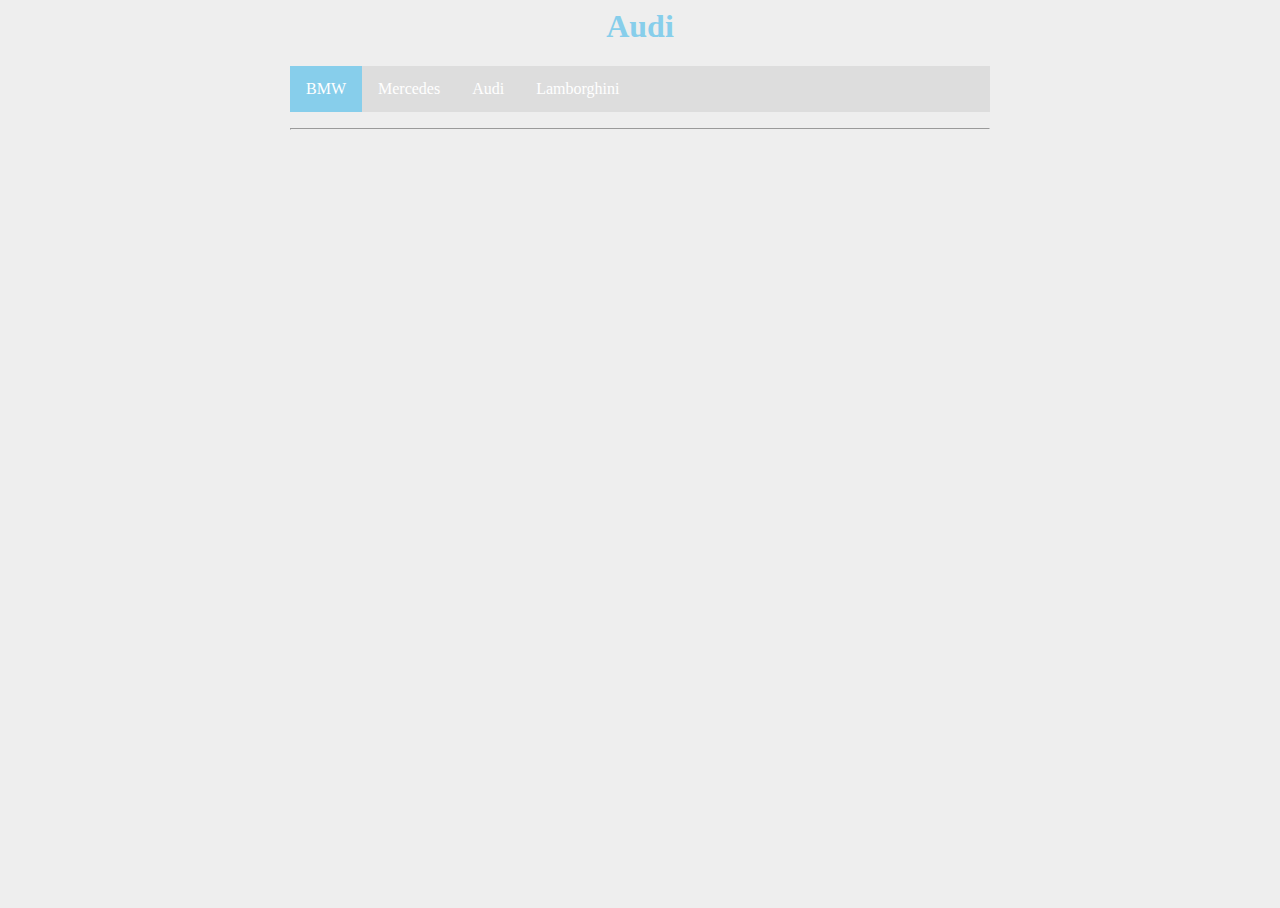
==== Audi.html @ 59999b92 "inhoud" ====
<html>

    <head>
        <link rel="stylesheet" href="style.css">
        <title>Dit is een eenvoudige website</title>
    </head>
    
    <body>
        <main>
            <header>
                <h1 id="hoofdtitel" class="belangrijk">Audi</h1>
            </header>
            
            <nav>
                <ul>
                    <li><a class="active" href="BMW.html">BMW</a></li>
                    <li><a href="Mercedes.html">Mercedes</a></li>
                    <li><a href="Audi.html">Audi</a></li>
                    <li><a Href="Lamborghini.html">Lamborghini</a></li>
                </ul>
            </nav>
            
            <article>
                <p> 
                
                <a </a> </p>
                <p></p>
                <p></p>
            </article>
        
            <footer>
                <hr/>
                <p></p>
                <p></p>
            </footer>
        
        </main>
    
    </body>

</html>
---- style.css ----
/* Basislayout */

html, body {
    height: 100%;
    padding: 0;
    background-color: #EEEEEE;  
    
    color: #303030;
    font: Verdana, Arial, Sans-Serif;
}


main {
    margin: 0 auto;
    width: 700px;
    position: relative;
}


article {
    text-align: justify;
}

.competition-titel {
  color: black;
  
}

.competition-plaatje {
  border:3px solid black;
  width: 300px;

  float:left;
}              
.competition-tekst {
  color: black;


  
 

}

.after-competition {
  clear:both;
  
  
}

header {
    color: skyblue;
    text-align: center;
}


footer {
    text-align: center;
    padding-bottom: 10px;
}


/* specifieke stijlen */

img.zweefLinks {
    float: left;
    margin-right: 15px;
    
}


.smalltext {
    font-size: 0.7em;
}

a {
    color: skyblue;
    text-decoration: none;
}

a:hover {
    text-decoration: underline;
}

.c63 {
  width:300px;
}


/* navigatiebalk */
nav ul {
    list-style-type: none;
    margin: auto;
    padding: 0;
    background-color: #dddddd;
    overflow: hidden;
}

nav ul li {
    float: left;
}

nav li a {
    display: block;
    color: white;
    text-align: center;
    padding: 14px 16px;
    text-decoration: none;
}

nav li a:hover {
    background-color: #aaaaaa;
}

nav li a.active {
    background-color: skyblue;
}
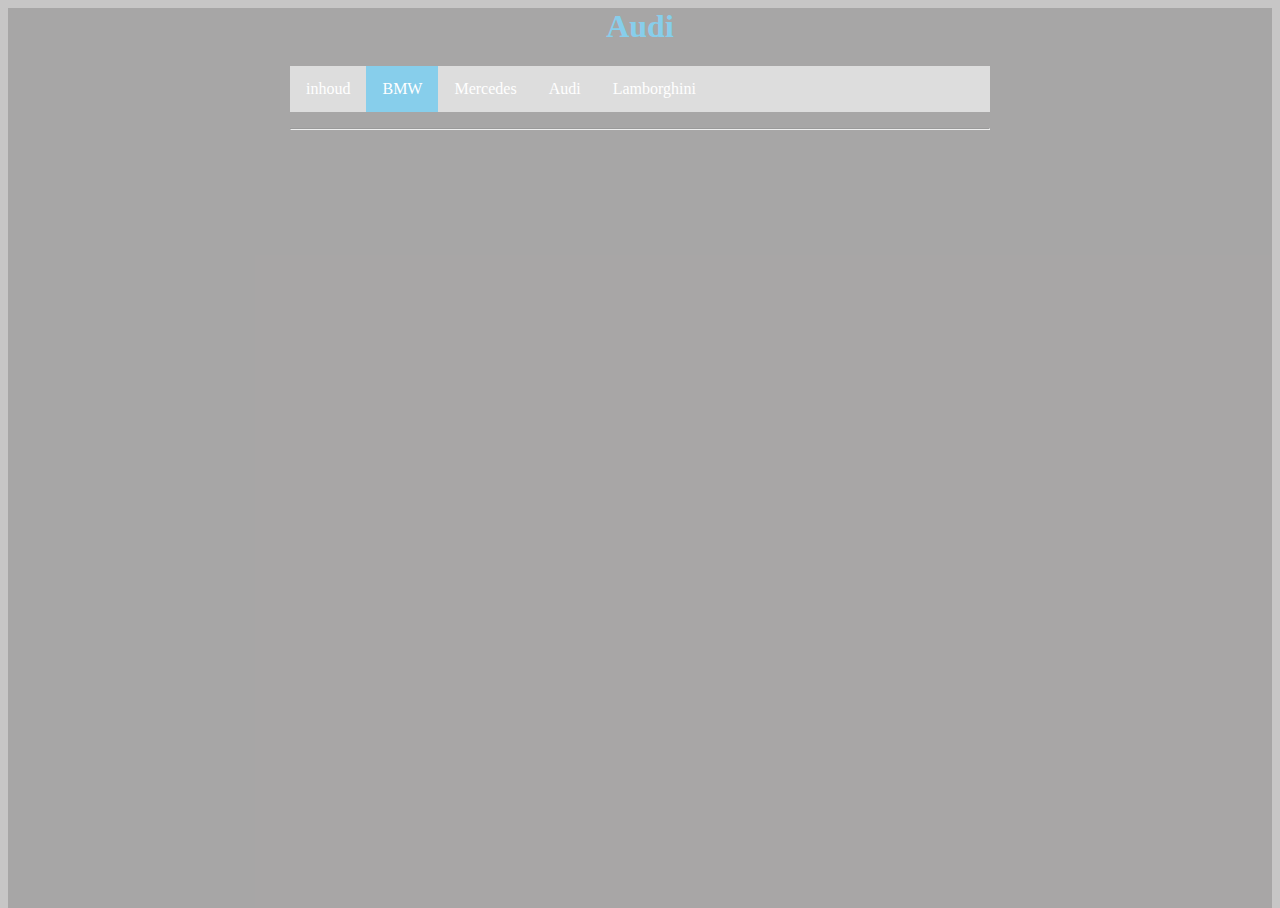
==== commit 1318f57a: "tekst mercedes" ====
--- a/Audi.html
+++ b/Audi.html
@@ -13,6 +13,7 @@
             
             <nav>
                 <ul>
+                    <li><a href="index.html">inhoud</a></li>
                     <li><a class="active" href="BMW.html">BMW</a></li>
                     <li><a href="Mercedes.html">Mercedes</a></li>
                     <li><a href="Audi.html">Audi</a></li>
--- a/style.css
+++ b/style.css
@@ -3,7 +3,7 @@
 html, body {
     height: 100%;
     padding: 0;
-    background-color: #EEEEEE;  
+    background-color :#807d7d70;  
     
     color: #303030;
     font: Verdana, Arial, Sans-Serif;
@@ -24,6 +24,7 @@
 .competition-titel {
   color: black;
   
+  
 }
 
 .competition-plaatje {
@@ -43,6 +44,7 @@
 
 .after-competition {
   clear:both;
+  
   
   
 }
@@ -82,7 +84,9 @@
 }
 
 .c63 {
-  width:300px;
+  width:200px;
+  height: 150px;
+  border: 3px solid black;
 }
 
 
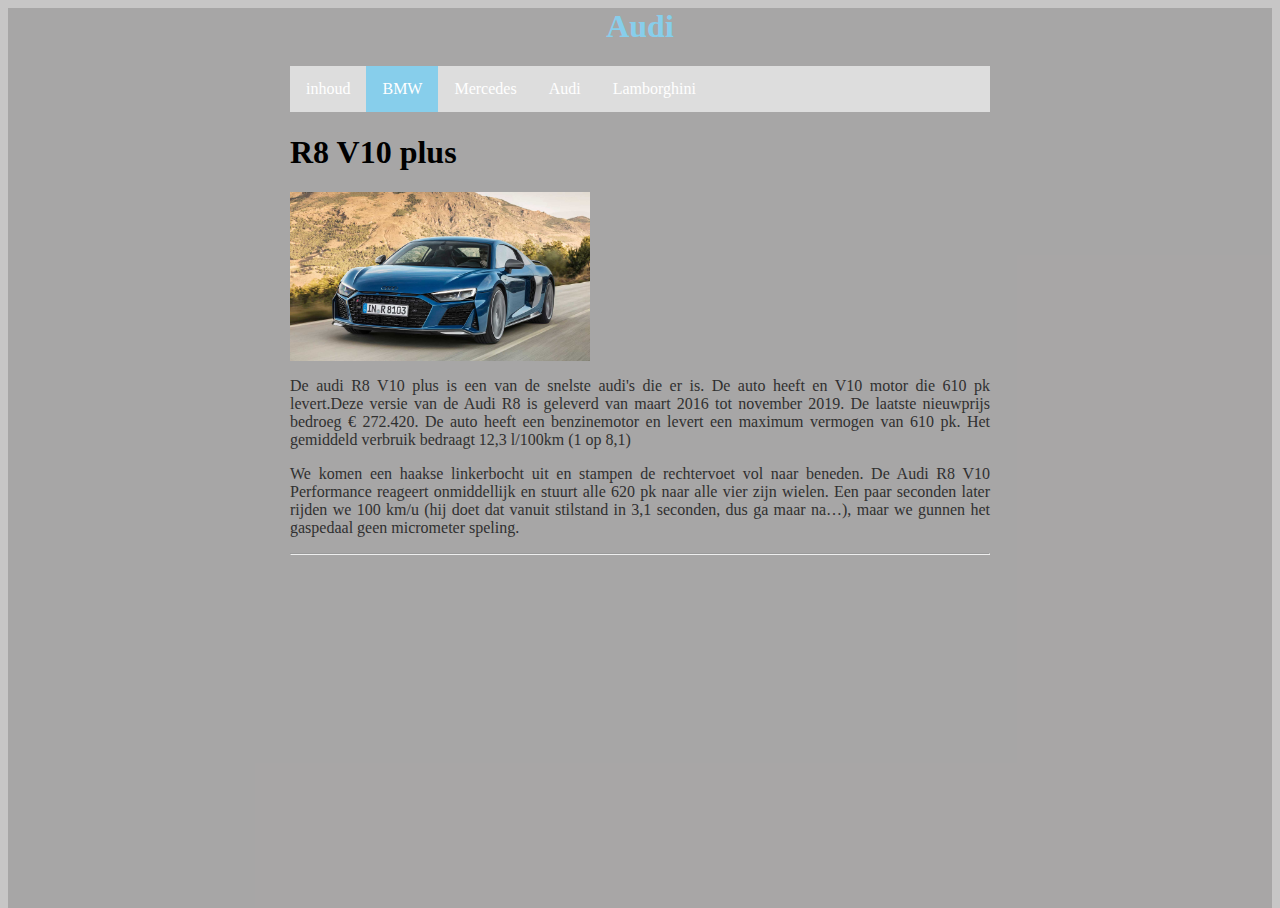
==== commit fcd801fa: "lay out verbetert" ====
--- a/Audi.html
+++ b/Audi.html
@@ -22,11 +22,12 @@
             </nav>
             
             <article>
-                <p> 
-                
-                <a </a> </p>
-                <p></p>
-                <p></p>
+                <h1 class="competition-titel"> R8 V10 plus</h1>
+                <p><img class="r8" src="afbeeldingen/r8.jpg"></p>
+               
+                <p> De audi R8 V10 plus is een van de snelste audi's die er is. De auto heeft en V10 motor die 610 pk levert.Deze versie van de Audi R8 is geleverd van maart 2016 tot november 2019. De laatste nieuwprijs bedroeg € 272.420. De auto heeft een benzinemotor en levert een maximum vermogen van 610 pk. Het gemiddeld verbruik bedraagt 12,3 l/100km (1 op 8,1)</p>
+
+                <p> We komen een haakse linkerbocht uit en stampen de rechtervoet vol naar beneden. De Audi R8 V10 Performance reageert onmiddellijk en stuurt alle 620 pk naar alle vier zijn wielen. Een paar seconden later rijden we 100 km/u (hij doet dat vanuit stilstand in 3,1 seconden, dus ga maar na…), maar we gunnen het gaspedaal geen micrometer speling.</p>
             </article>
         
             <footer>
--- a/style.css
+++ b/style.css
@@ -32,6 +32,8 @@
   width: 300px;
 
   float:left;
+  margin-right: 30px;
+  margin-bottom: 20px;
 }              
 .competition-tekst {
   color: black;
@@ -44,11 +46,23 @@
 
 .after-competition {
   clear:both;
+  color:black;
   
   
   
 }
+.r8{
+ 
+  width: 300px
+  
+  
+  
+  
 
+}
+.huracan{
+  width: 300px
+}
 header {
     color: skyblue;
     text-align: center;
@@ -84,8 +98,8 @@
 }
 
 .c63 {
-  width:200px;
-  height: 150px;
+  width:300px;
+  height: 180px;
   border: 3px solid black;
 }
 
@@ -120,5 +134,22 @@
 }
 
 
+/* index pagina */
+.plaatje {
+  
+  height: 180px;
+  width:300px;
+}
 
+.links {
+  float:left;
+  border: solid 5px black;
+}
 
+.rechts {
+  float:right;
+  border:solid 5px black;
+}
+.clearFloat {
+  clear:both;
+}
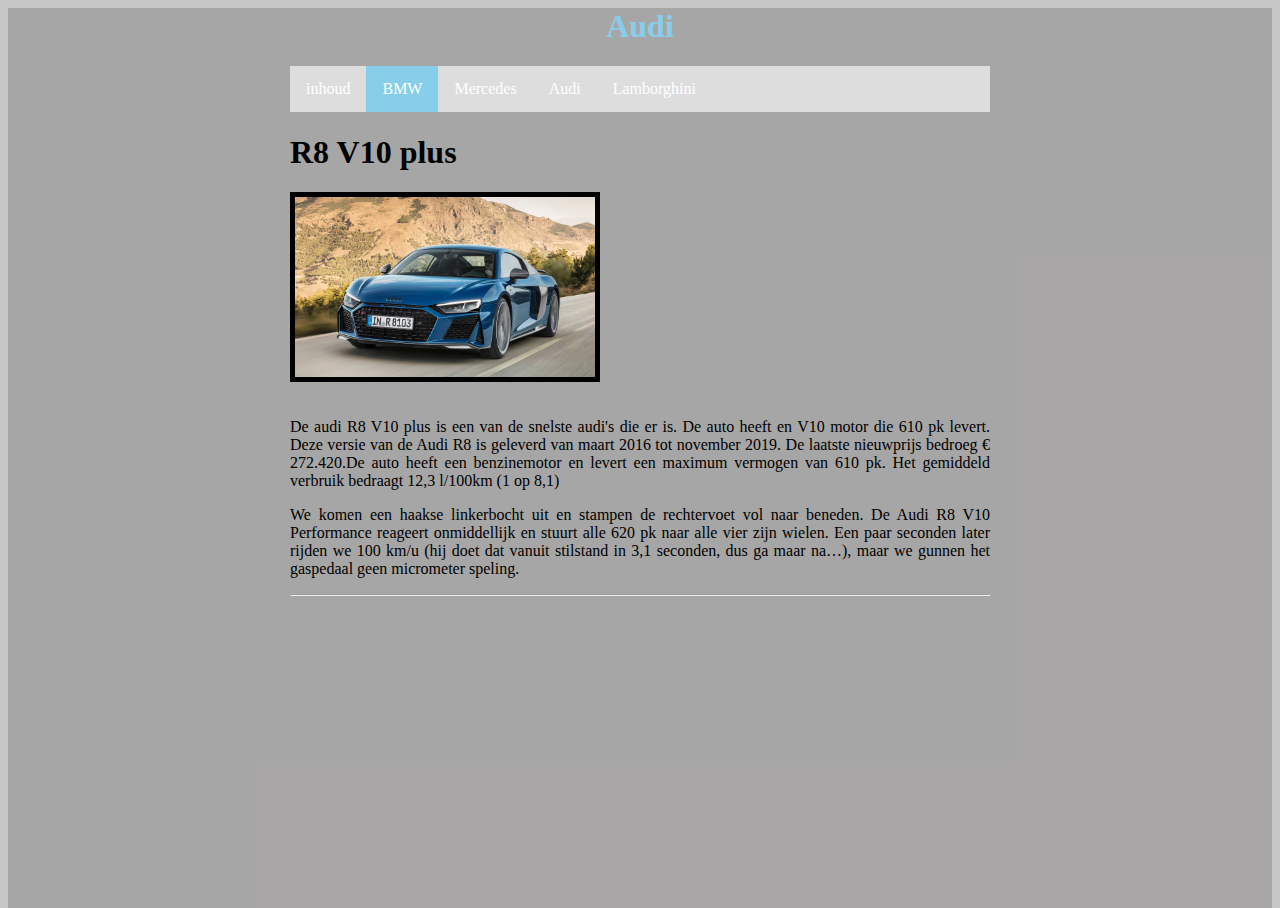
==== commit a030c231: "concept" ====
--- a/Audi.html
+++ b/Audi.html
@@ -23,11 +23,11 @@
             
             <article>
                 <h1 class="competition-titel"> R8 V10 plus</h1>
-                <p><img class="r8" src="afbeeldingen/r8.jpg"></p>
+                <p><img class="links plaatje" src="afbeeldingen/r8.jpg"></p>
                
-                <p> De audi R8 V10 plus is een van de snelste audi's die er is. De auto heeft en V10 motor die 610 pk levert.Deze versie van de Audi R8 is geleverd van maart 2016 tot november 2019. De laatste nieuwprijs bedroeg € 272.420. De auto heeft een benzinemotor en levert een maximum vermogen van 610 pk. Het gemiddeld verbruik bedraagt 12,3 l/100km (1 op 8,1)</p>
+                <p class="naast-plaatje"> De audi R8 V10 plus is een van de snelste audi's die er is. De auto heeft en V10 motor die 610 pk levert. Deze versie van de Audi R8 is geleverd van maart 2016 tot november 2019. De laatste nieuwprijs bedroeg € 272.420.De auto heeft een benzinemotor en levert een maximum vermogen van 610 pk. Het gemiddeld verbruik bedraagt 12,3 l/100km (1 op 8,1)</p>
 
-                <p> We komen een haakse linkerbocht uit en stampen de rechtervoet vol naar beneden. De Audi R8 V10 Performance reageert onmiddellijk en stuurt alle 620 pk naar alle vier zijn wielen. Een paar seconden later rijden we 100 km/u (hij doet dat vanuit stilstand in 3,1 seconden, dus ga maar na…), maar we gunnen het gaspedaal geen micrometer speling.</p>
+                <p class="after-competition"> We komen een haakse linkerbocht uit en stampen de rechtervoet vol naar beneden. De Audi R8 V10 Performance reageert onmiddellijk en stuurt alle 620 pk naar alle vier zijn wielen. Een paar seconden later rijden we 100 km/u (hij doet dat vanuit stilstand in 3,1 seconden, dus ga maar na…), maar we gunnen het gaspedaal geen micrometer speling.</p>
             </article>
         
             <footer>
--- a/style.css
+++ b/style.css
@@ -48,12 +48,11 @@
   clear:both;
   color:black;
   
+}
   
   
-}
-.r8{
- 
-  width: 300px
+
+
   
   
   
@@ -97,13 +96,6 @@
     text-decoration: underline;
 }
 
-.c63 {
-  width:300px;
-  height: 180px;
-  border: 3px solid black;
-}
-
-
 /* navigatiebalk */
 nav ul {
     list-style-type: none;
@@ -136,20 +128,24 @@
 
 /* index pagina */
 .plaatje {
-  
   height: 180px;
   width:300px;
+  border: solid 5px black;
+  margin-bottom: 20px;
 }
 
 .links {
   float:left;
-  border: solid 5px black;
 }
 
 .rechts {
   float:right;
-  border:solid 5px black;
 }
+
 .clearFloat {
   clear:both;
 }
+.naast-plaatje{
+  float:right;
+  color:black; 
+}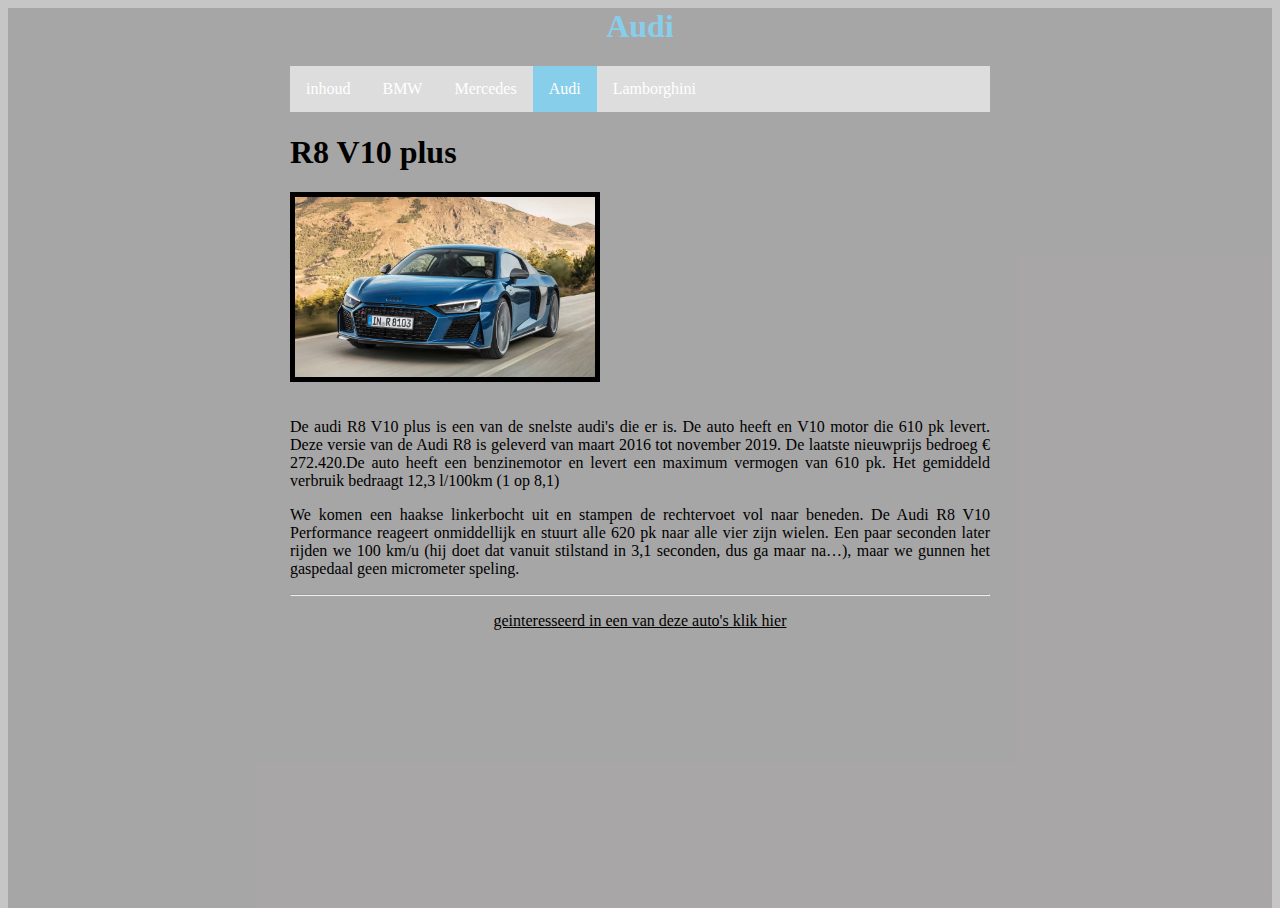
==== commit f7cce491: "eindresultaat" ====
--- a/Audi.html
+++ b/Audi.html
@@ -14,9 +14,9 @@
             <nav>
                 <ul>
                     <li><a href="index.html">inhoud</a></li>
-                    <li><a class="active" href="BMW.html">BMW</a></li>
+                    <li><a href="BMW.html">BMW</a></li>
                     <li><a href="Mercedes.html">Mercedes</a></li>
-                    <li><a href="Audi.html">Audi</a></li>
+                    <li><a class="active" href="Audi.html">Audi</a></li>
                     <li><a Href="Lamborghini.html">Lamborghini</a></li>
                 </ul>
             </nav>
@@ -34,6 +34,7 @@
                 <hr/>
                 <p></p>
                 <p></p>
+                <a class="linkje" target="_blank" href="https://www.autotrack.nl"> geinteresseerd in een van deze auto's klik hier</a>  
             </footer>
         
         </main>
--- a/style.css
+++ b/style.css
@@ -28,7 +28,7 @@
 }
 
 .competition-plaatje {
-  border:3px solid black;
+  border:5px solid black;
   width: 300px;
 
   float:left;
@@ -148,4 +148,12 @@
 .naast-plaatje{
   float:right;
   color:black; 
+}
+
+.linkje{
+  color:black;
+ text-decoration-line:underline;
+}
+.filmpjes{
+  color: black
 }